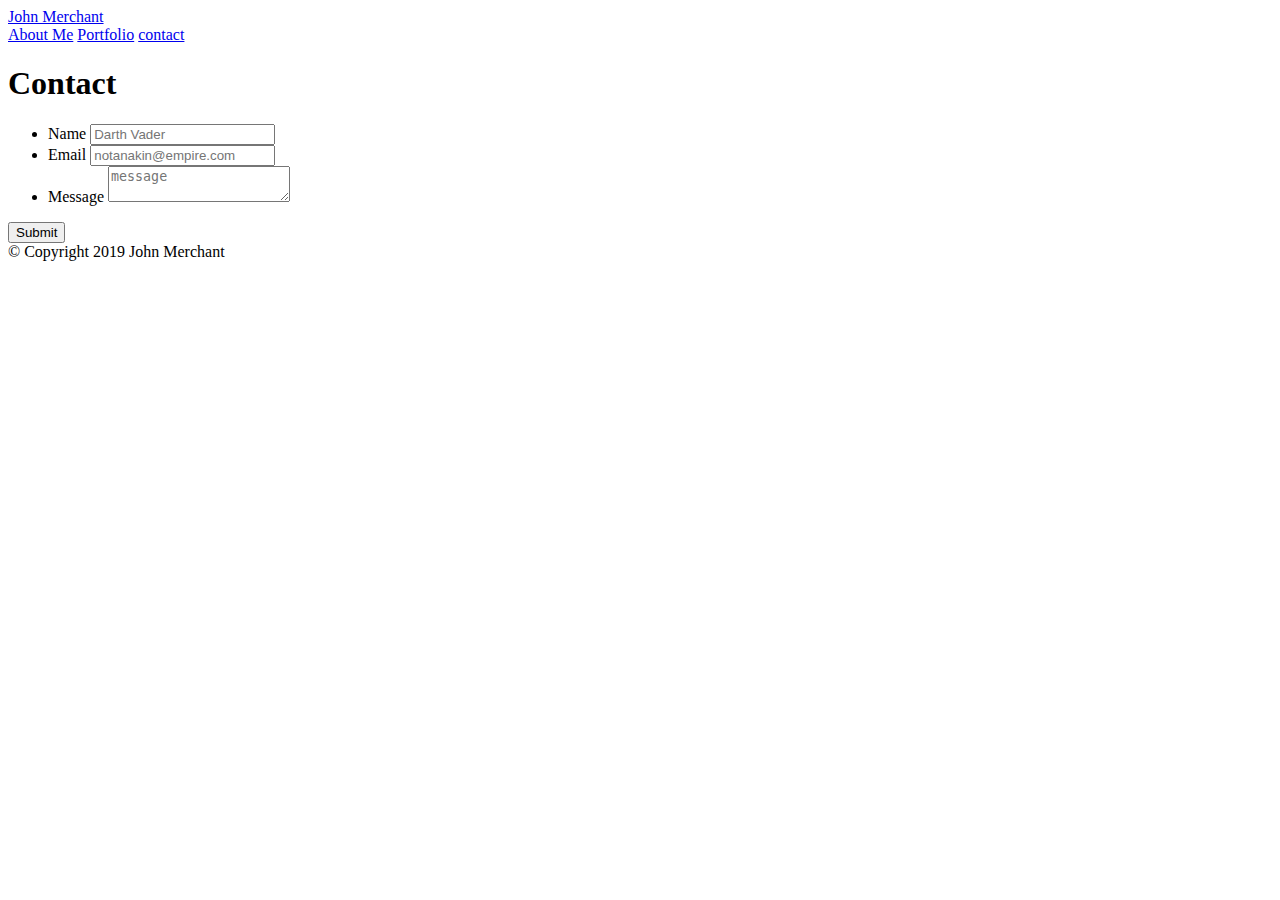
==== contact.html @ 420b3a9a "first hw" ====
<!DOCTYPE html>
<html lang="en">
<head>
    <meta charset="UTF-8">
    <meta name="viewport" content="width=device-width, initial-scale=1.0">
    <meta http-equiv="X-UA-Compatible" content="ie=edge">
    <title>Contact</title>
    <link rel="stylesheet" type="text/css" href="assets/css/reset.css">
    <link rel="stylesheet" type="text/css" href="assets/css/style.css">
</head>
<body>
    <header id="masthead">
    <div class="container">
            <a href="index.html" id="logo">John Merchant</a>
            <nav>
                <a href="index.html">About Me</a>
                <a href="portfolio.html">Portfolio</a>
                <a href="contact.html">contact</a>
            </nav>
        </div>
    </header>
    <div id="main-container" class="container">
        <section class="main-container">
            <h1>Contact</h1>

            <form id="contact-form">
                <ul>
                    <li>
                        <label form="name">Name</label>
                        <input type="text" name="name" id="name" placeholder="Darth Vader" required="required">
                    </li>
                        
                    <li>
                        <label form="email">Email</label>
                        <input type="text" name="email" id="email" placeholder="notanakin@empire.com" required="required">
                    </li>

                    <li>
                        <label form="message">Message</label>
                        <textarea id="message" name="message" placeholder="message" required="required"></textarea>
                    </li>
                </ul>
                <input type="submit" name="submit">
            </form>
        </section>
    </div>

    <footer>
        <div class="container">
            &copy; Copyright 2019 John Merchant
        </div>
    </footer>


</body>
</html>
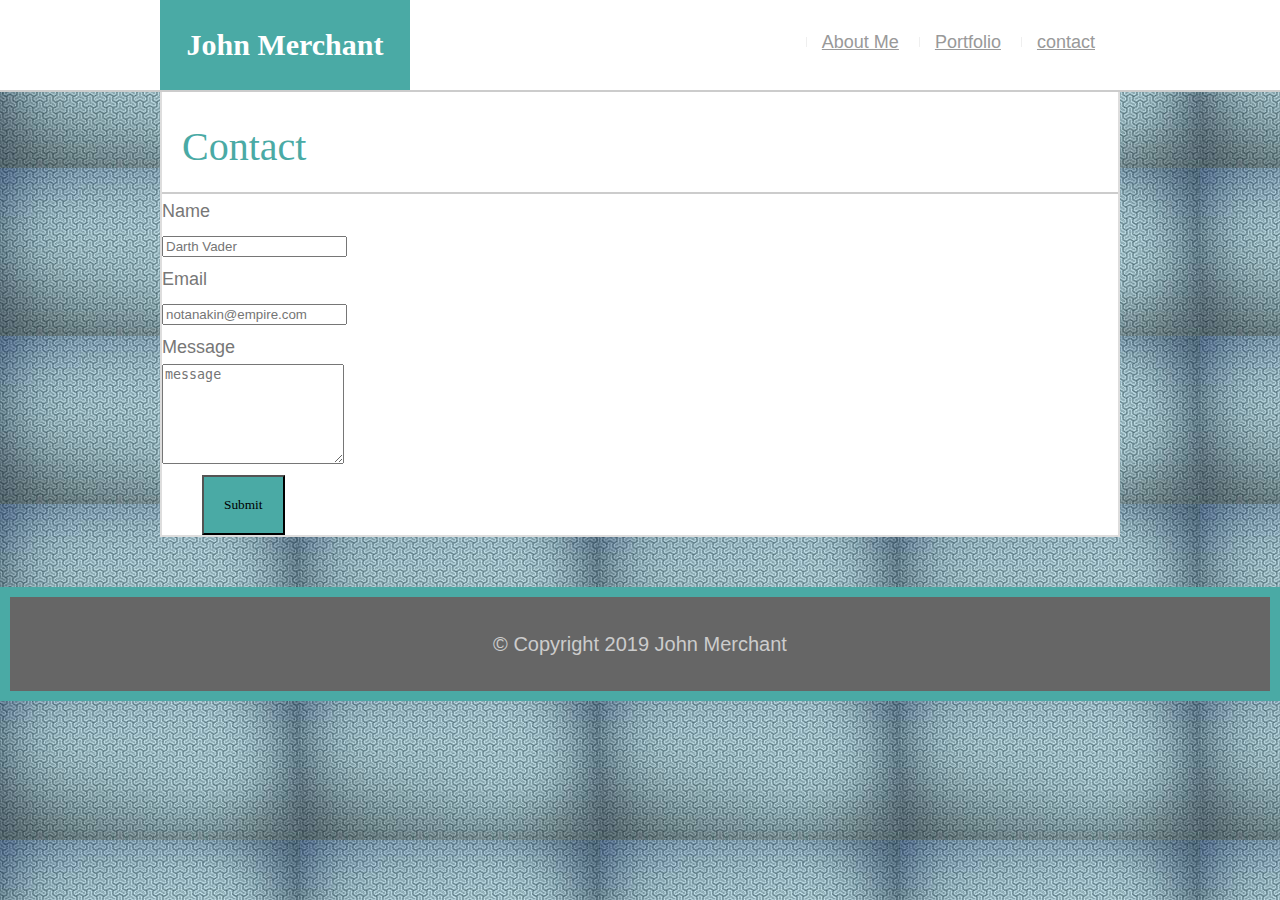
==== commit d15e7c6d: "fix" ====
--- a/contact.html
+++ b/contact.html
@@ -5,11 +5,11 @@
     <meta name="viewport" content="width=device-width, initial-scale=1.0">
     <meta http-equiv="X-UA-Compatible" content="ie=edge">
     <title>Contact</title>
-    <link rel="stylesheet" type="text/css" href="assets/css/reset.css">
-    <link rel="stylesheet" type="text/css" href="assets/css/style.css">
+    <link rel="stylesheet" type="text/css" href="reset.css">
+    <link rel="stylesheet" type="text/css" href="style.css">
 </head>
 <body>
-    <header id="masthead">
+    <header id="banner">
     <div class="container">
             <a href="index.html" id="logo">John Merchant</a>
             <nav>
--- a/style.css
+++ b/style.css
@@ -0,0 +1,173 @@
+* {
+    box-sizing: border-box;
+}
+
+body {
+    z-index: -99;
+    font-size: 18px;
+    line-height: 34px;
+    font-family: 'Arial', 'Helvetica Neue', Helvetica, sans-serif;
+    color: #777777;
+    background: url([data-uri])
+}
+
+.box {
+    background: #ffffff;
+    height: 100%;
+    width: 100%;
+    clear: both;
+}
+
+
+.container {
+    width: 100%;
+    max-width: 960px;
+    margin: 0 auto;
+    clear: both;
+}
+
+#banner {
+    background: #ffffff;
+    margin: 0 0 30px;
+    z-index: 99;
+    color: #ffffff;
+    overflow: auto;
+    border-bottom: 2px solid #cccccc;
+    width: 100%;
+    position: fixed;
+    
+}
+
+#logo {
+    width: 250px;
+    height: 90px;
+    background: #4aaaa5;
+    float: left;
+    font-family: Georgia, 'Times New Roman', Times, serif;
+    line-height: 90px;
+    color: #ffffff;
+    font-weight: 700;
+    font-size: 30px;
+    text-decoration: none;
+    text-align: center
+}
+
+#main-container {
+    border: 2px solid #dddddd;
+    padding-top: 100px;
+    background: #ffffff;
+    margin-bottom: 50px;
+}
+
+.main-section {
+    border: 1px solid #dddddd;
+    background: #ffffff;
+    margin: 0 0 30px 0;
+    float: left;
+    width: 100%;
+    max-width: 650px;
+    padding: 30px
+}
+
+#selfie {
+    width: 200px;
+    float: left;
+    height: auto;
+    margin-right: 30px;
+    margin-top: 20px
+}
+
+.work {
+    background: #ffffff;
+    width: 250px;
+    position: relative;
+    margin: 30px;
+    float: left;
+}
+
+.work img {
+    border: none;
+    width: 100%;
+}
+
+.work h2 {
+    font-weight: 50;
+    font-size: 20px;
+    position: absolute;
+    width: 100%;
+    text-align: center;
+    background: #4aaaa5;
+    color: #ffffff;
+}
+
+
+nav {
+    float: right;
+    margin: 25px;
+}
+
+nav a {
+    margin-left: 15px;
+    line-height: 10px;
+    border-left: 1px solid  #efefef;
+    color: #999999;
+    padding-left: 15px;
+    display: inline-block
+}
+
+h2, h3 {
+    font-size: 50px;
+}
+
+h1 {
+    font-size: 40px;
+    padding: 20px;
+    line-height: 50px;
+    border-bottom: #cccccc 2px solid;
+    text-align: none
+
+}
+
+h1, h2, h3 {
+    background-color: #ffffff;
+    color: #4aaaa5;
+    font-weight: 600px;
+    font-family: Georgia, 'Times New Roman', Times, serif;
+}
+
+p {
+    margin-bottom: 15px;
+}
+
+label {
+    display: block;
+    width: 100%
+}
+
+textarea {
+    height: 100px
+}
+
+footer {
+    padding: 30px;
+    color: #cccccc;
+    font-size: 20px;
+    border: 10px solid #4aaaa5;
+    background-color: #666666;
+    clear: both;
+    text-align: center;
+}
+
+input[type=submit] {
+    padding: 20px;
+    font-family: 'Times New Roman', Times, serif;
+    background: #4aaaa5;
+    margin-left: 40px;
+}
+
+.clearfix::after {
+    content: "";
+    clear: both;
+    display: table;
+}
+
